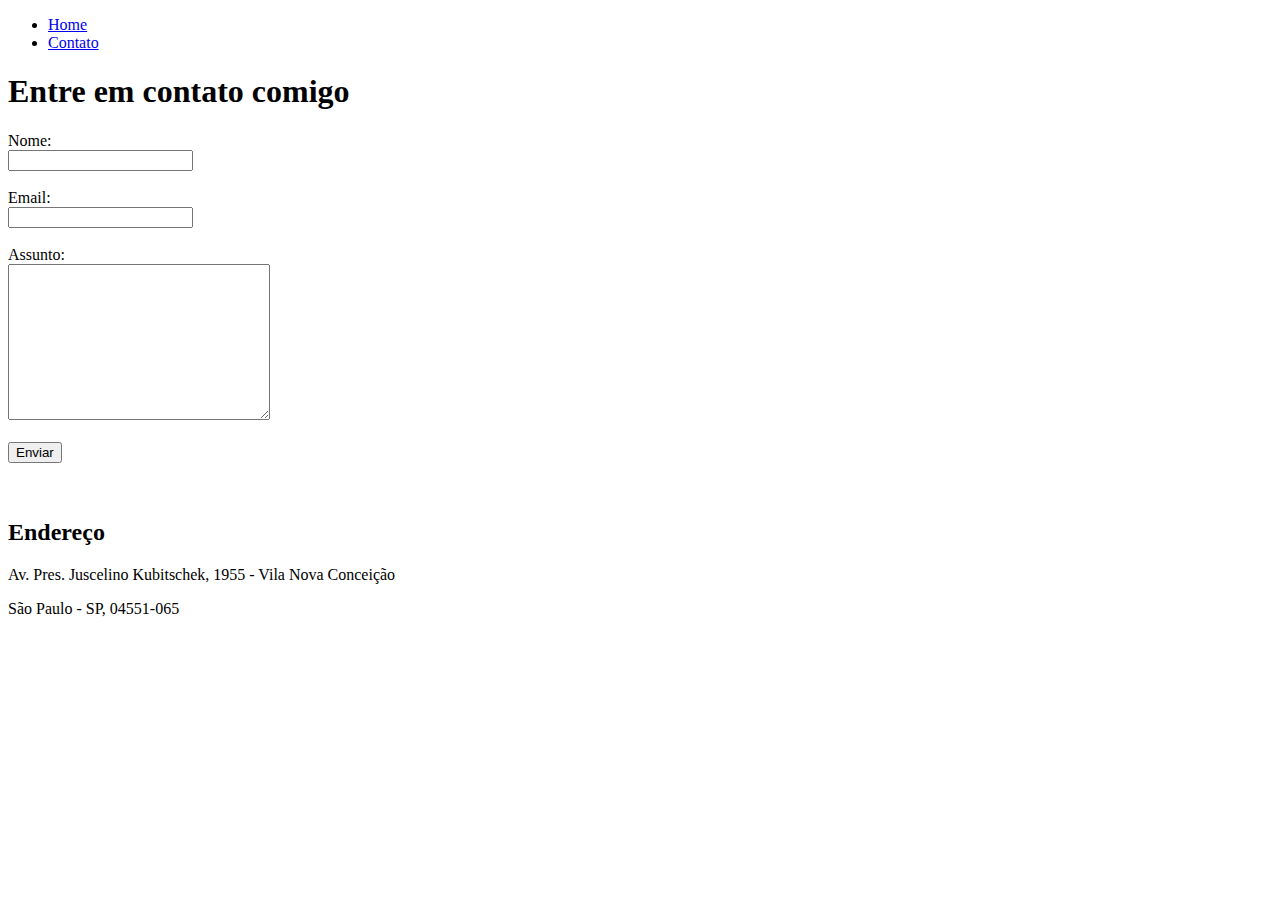
==== contato.html @ b2cdfe3a "Primeira aula de HTML" ====
<!DOCTYPE html>
<html lang="pt-br">
<head>
    <meta charset="UTF-8">
    <meta http-equiv="X-UA-Compatible" content="IE=edge">
    <meta name="viewport" content="width=device-width, initial-scale=1.0">
    <title>Contatos</title>
</head>
<body>
    <ul>
        <li>
            <a href="file:///C:/Users/dener/Documents/Front%20End/Fundamentos-Web/index.html">
                Home
            </a>
        </li>
        <li>
            <a href="contato.html">
                Contato
            </a>
            
        </li>

        
    </ul>
    <h1>Entre em contato comigo</h1>

    <form>
        <label for="nome">Nome:</label> <br>
        <input type="text" id="nome"> <br>
        <br>
    
        <label for="email">Email:</label> <br>
        <input type="email" id="email"> <br>
        <br>

        <label for="assunto">Assunto:</label> <br>
        <textarea name="assunto" id="assunto" cols="30" rows="10"></textarea> <br>
        <br>
        <button>Enviar</button>
    </form>
    <br>
    <br>
    <h2>Endereço</h2>

    <p>Av. Pres. Juscelino Kubitschek, 1955 - Vila Nova Conceição</p>
    <p>São Paulo - SP, 04551-065</p>

    <iframe src="https://www.google.com/maps/embed?pb=!1m18!1m12!1m3!1d3656.362752624535!2d-46.6883446!3d-23.591319899999995!2m3!1f0!2f0!3f0!3m2!1i1024!2i768!4f13.1!3m3!1m2!1s0x94ce574725cbfb8b%3A0x6fd5d045d7ef25bc!2sAv.%20Pres.%20Juscelino%20Kubitschek%2C%201955%20-%20Vila%20Nova%20Concei%C3%A7%C3%A3o%2C%20S%C3%A3o%20Paulo%20-%20SP!5e0!3m2!1spt-BR!2sbr!4v1680634122284!5m2!1spt-BR!2sbr" 
    width="400" 
    height="250" 
    style="border:0;" 
    allowfullscreen="" 
    loading="lazy" 
    referrerpolicy="no-referrer-when-downgrade"></iframe>

</body>
</html>
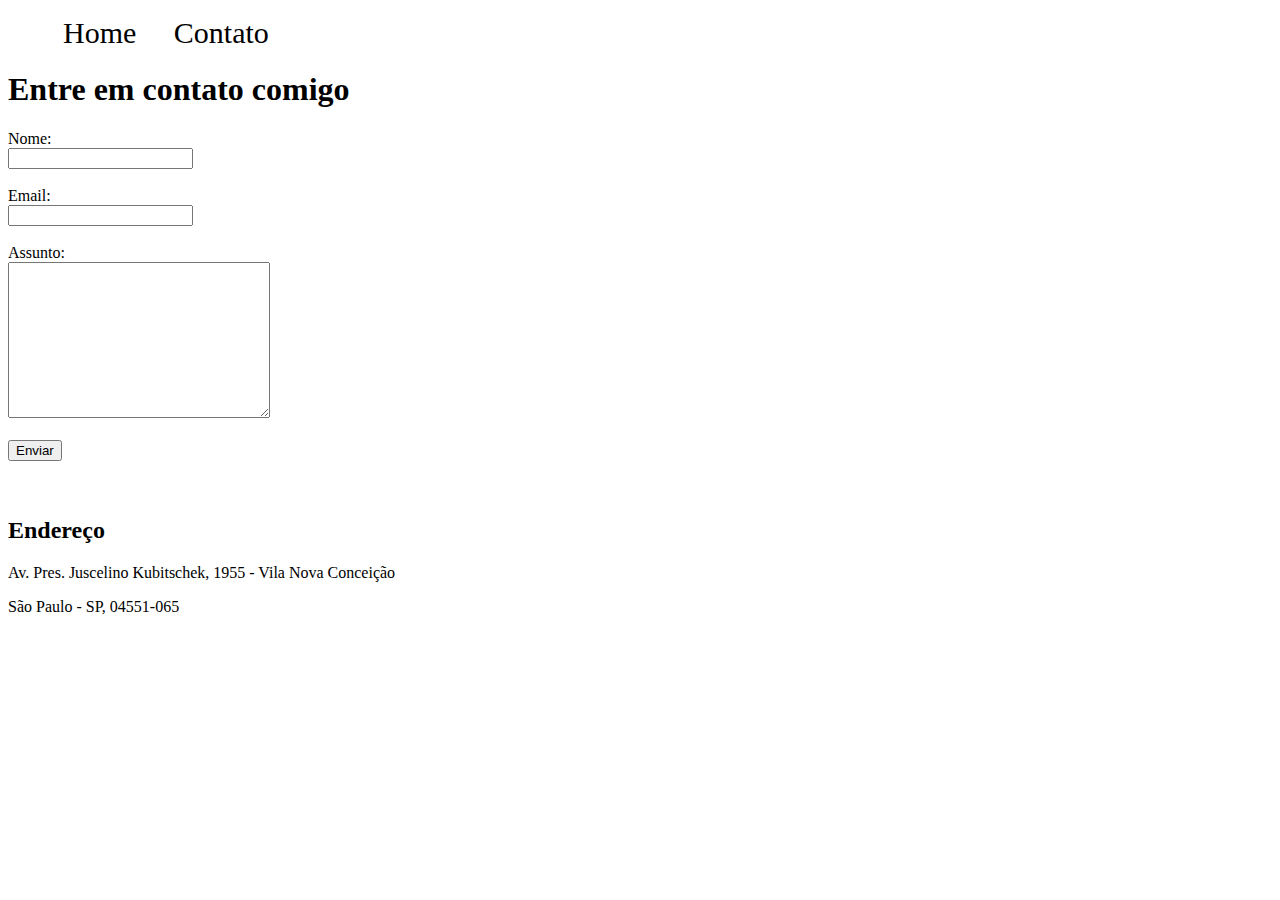
==== commit ec826e31: "Primeira aula de CSS" ====
--- a/contato.html
+++ b/contato.html
@@ -5,11 +5,12 @@
     <meta http-equiv="X-UA-Compatible" content="IE=edge">
     <meta name="viewport" content="width=device-width, initial-scale=1.0">
     <title>Contatos</title>
+    <link rel="stylesheet" href="./assets/css/style.css">
 </head>
 <body>
-    <ul>
+    <ul id="menu">
         <li>
-            <a href="file:///C:/Users/dener/Documents/Front%20End/Fundamentos-Web/index.html">
+            <a href="./index.html">
                 Home
             </a>
         </li>
--- a/assets/css/style.css
+++ b/assets/css/style.css
@@ -0,0 +1,43 @@
+/*
+Estilos da página index.html
+*/
+.center {
+    text-align: center;
+}
+
+.container {
+    display: flex;
+    flex-flow: row;
+    justify-content: center;
+    text-decoration: none;
+}
+
+#menu li{
+    display: inline;
+    padding: 15px;
+    font-size: 30px;
+}
+
+#menu li a {
+    text-decoration: none;
+    color: black;
+}
+
+#menu li a:hover {
+    color: grey
+}
+
+.tm-social{
+    width: 50px;
+    height: 50px;
+    padding: 15px;
+}
+
+
+
+
+
+
+/*
+Estilos da página contato.html
+*/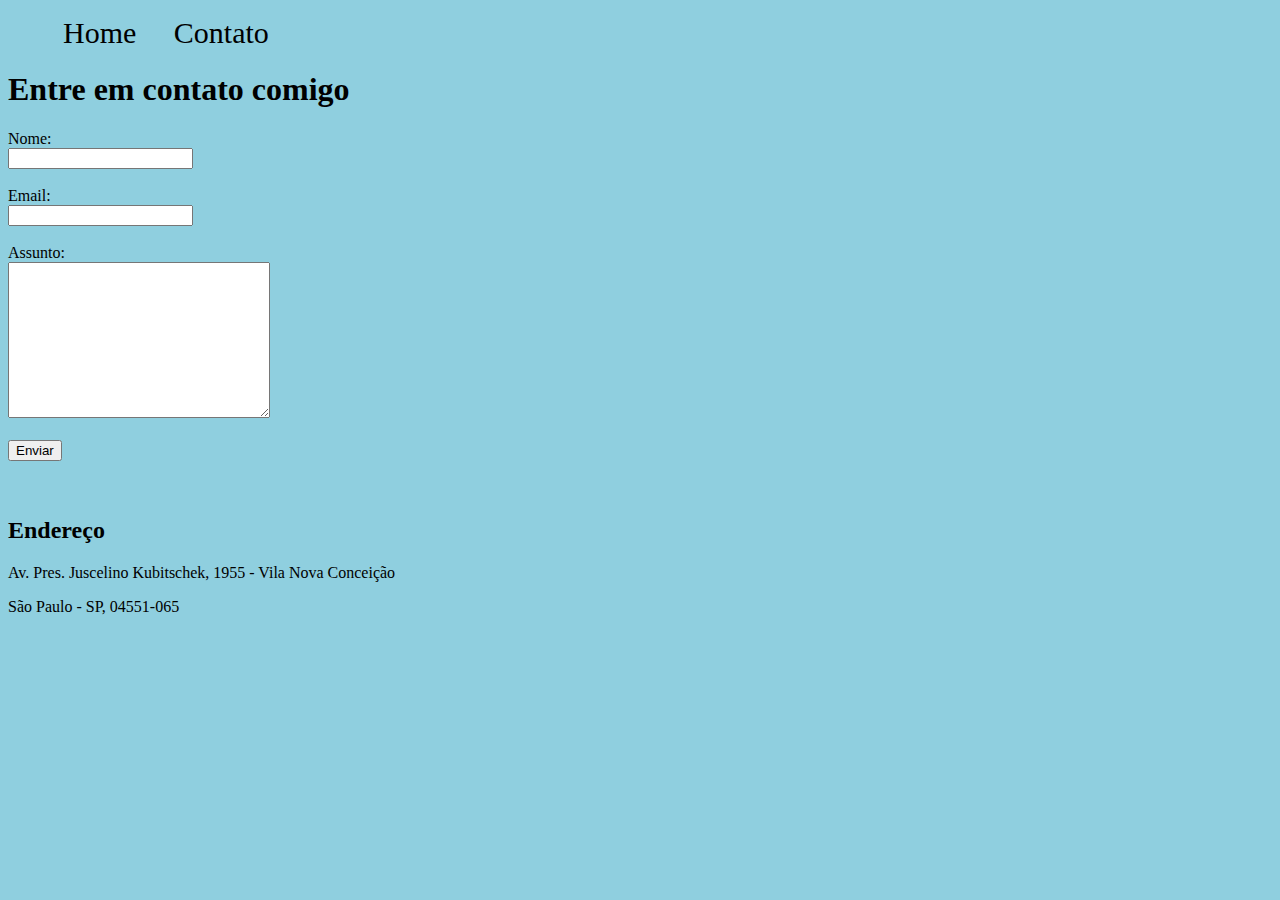
==== commit 949c2f3d: "atualizações" ====
--- a/contato.html
+++ b/contato.html
@@ -7,7 +7,7 @@
     <title>Contatos</title>
     <link rel="stylesheet" href="./assets/css/style.css">
 </head>
-<body>
+<body class="body2">
     <ul id="menu">
         <li>
             <a href="./index.html">
--- a/assets/css/style.css
+++ b/assets/css/style.css
@@ -1,6 +1,12 @@
 /*
 Estilos da página index.html
 */
+
+.body1{
+background-color: rgb(143, 207, 223);
+}
+
+
 .center {
     text-align: center;
 }
@@ -36,8 +42,11 @@
 
 
 
-
-
 /*
 Estilos da página contato.html
-*/+*/
+
+.body2{
+    background-color: rgb(143, 207, 223);
+    }
+    